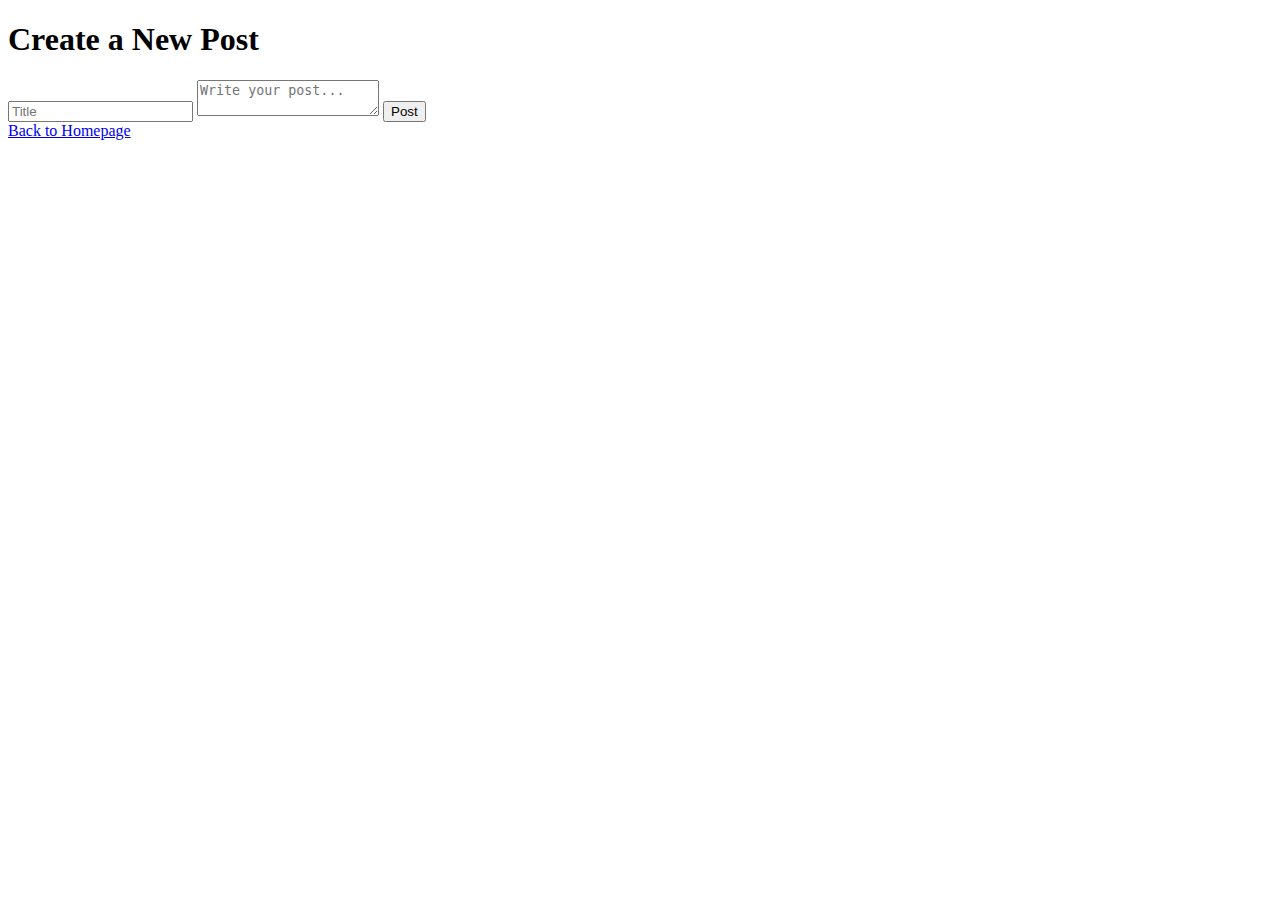
==== new-post.html @ 41ecb088 "Add files via upload" ====
<!DOCTYPE html>
<html lang="en">
<head>
    <meta charset="UTF-8">
    <meta name="viewport" content="width=device-width, initial-scale=1.0">
    <title>New Post</title>
    <link rel="stylesheet" href="styles.css">
</head>
<body>
    <h1>Create a New Post</h1>
    <form id="postForm">
        <input type="text" id="title" placeholder="Title" required>
        <textarea id="content" placeholder="Write your post..." required></textarea>
        <button type="submit">Post</button>
    </form>
    <a href="index.html">Back to Homepage</a>
    <script src="newPost.js"></script>
</body>
</html>
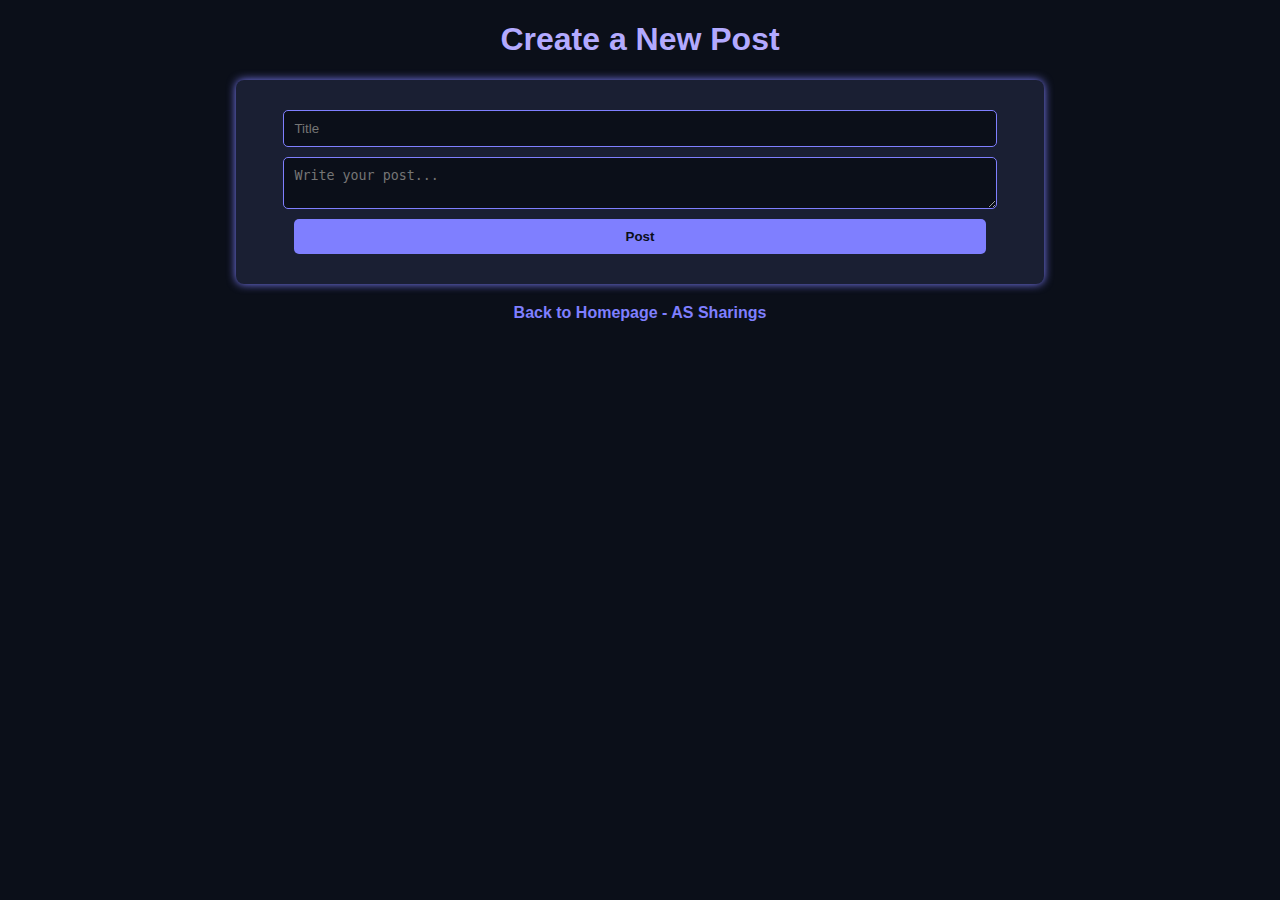
==== commit 7da9bc7d: "Add files via upload" ====
--- a/new-post.html
+++ b/new-post.html
@@ -3,7 +3,7 @@
 <head>
     <meta charset="UTF-8">
     <meta name="viewport" content="width=device-width, initial-scale=1.0">
-    <title>New Post</title>
+    <title>New Post on Site</title>
     <link rel="stylesheet" href="styles.css">
 </head>
 <body>
@@ -13,7 +13,7 @@
         <textarea id="content" placeholder="Write your post..." required></textarea>
         <button type="submit">Post</button>
     </form>
-    <a href="index.html">Back to Homepage</a>
+    <a href="index.html">Back to Homepage - AS Sharings</a>
     <script src="newPost.js"></script>
 </body>
 </html>
--- a/styles.css
+++ b/styles.css
@@ -0,0 +1,71 @@
+body {
+    background-color: #0b0f19;
+    color: #9c92ff;
+    font-family: 'Arial', sans-serif;
+    margin: 0;
+    padding: 0;
+    text-align: center;
+}
+
+h1, h2 {
+    color: #b3aaff;
+}
+
+a {
+    color: #7f7fff;
+    text-decoration: none;
+    font-weight: bold;
+}
+
+a:hover {
+    color: #d1caff;
+}
+
+div#posts {
+    margin-top: 20px;
+}
+
+div#posts div {
+    background-color: #1a1f33;
+    border: 1px solid #444;
+    padding: 15px;
+    margin: 10px auto;
+    width: 80%;
+    border-radius: 8px;
+    box-shadow: 0px 0px 10px #7f7fff;
+}
+
+form {
+    background-color: #1a1f33;
+    padding: 20px;
+    margin: 20px auto;
+    width: 60%;
+    border-radius: 8px;
+    box-shadow: 0px 0px 10px #7f7fff;
+}
+
+input, textarea, button {
+    display: block;
+    width: 90%;
+    margin: 10px auto;
+    padding: 10px;
+    border-radius: 5px;
+    border: none;
+}
+
+input, textarea {
+    background-color: #0b0f19;
+    color: #b3aaff;
+    border: 1px solid #7f7fff;
+}
+
+button {
+    background-color: #7f7fff;
+    color: #0b0f19;
+    font-weight: bold;
+    cursor: pointer;
+}
+
+button:hover {
+    background-color: #d1caff;
+}